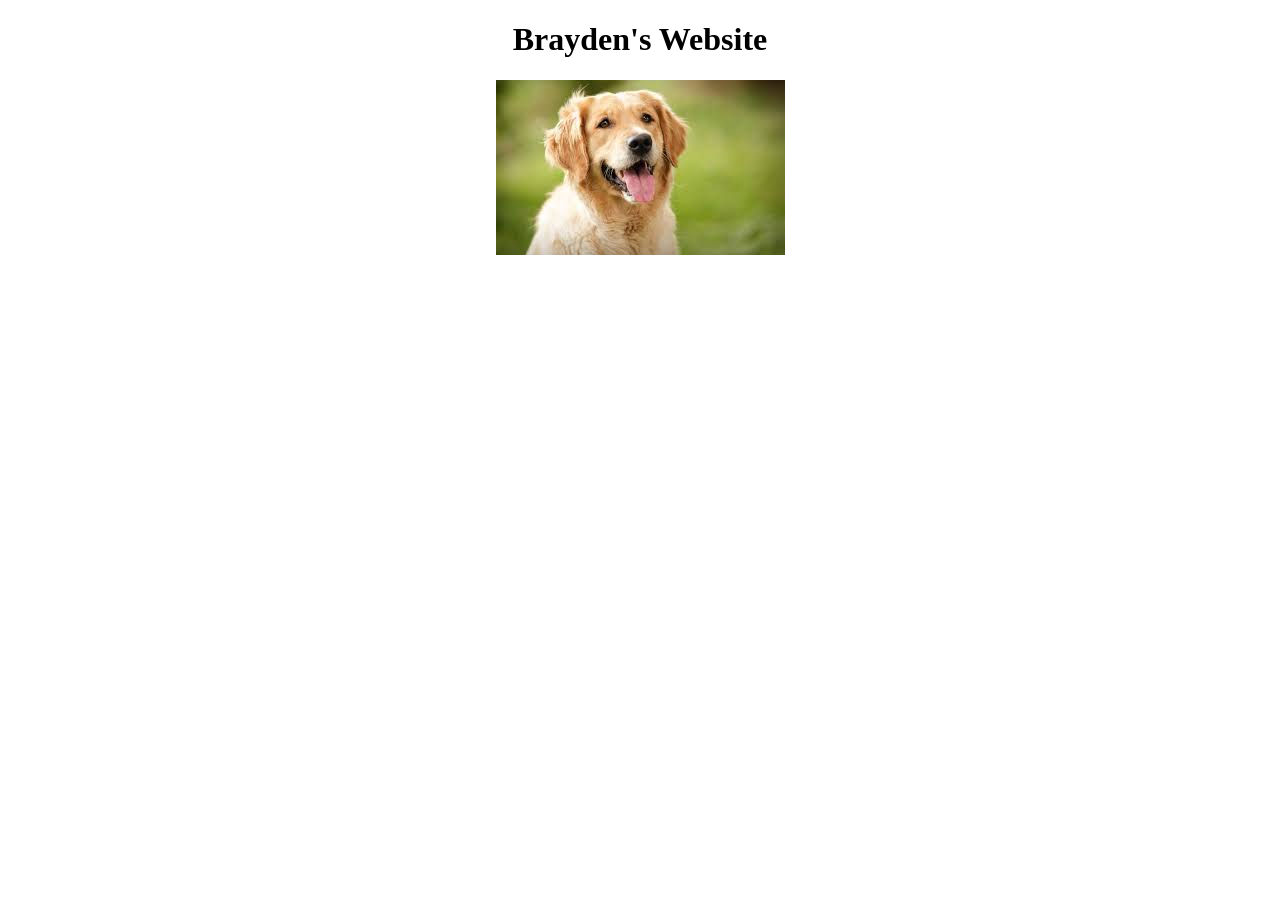
==== index.html @ c74372fc "Update index.html" ====
<!DOCTYPE html>
<html lang="en">
<head>
  <meta charset="UTF-8">
  <meta http-equiv="X-UA-Compatible" content="IE=edge">
  <meta name="viewport" content="width=device-width, initial-scale=1.0">
  <title>Brayden codepen CSP</title>
</head>
<body>
  <center>
  <h1> Brayden's Website </h1>
  <img src="[data-uri]">
</body>
</html>
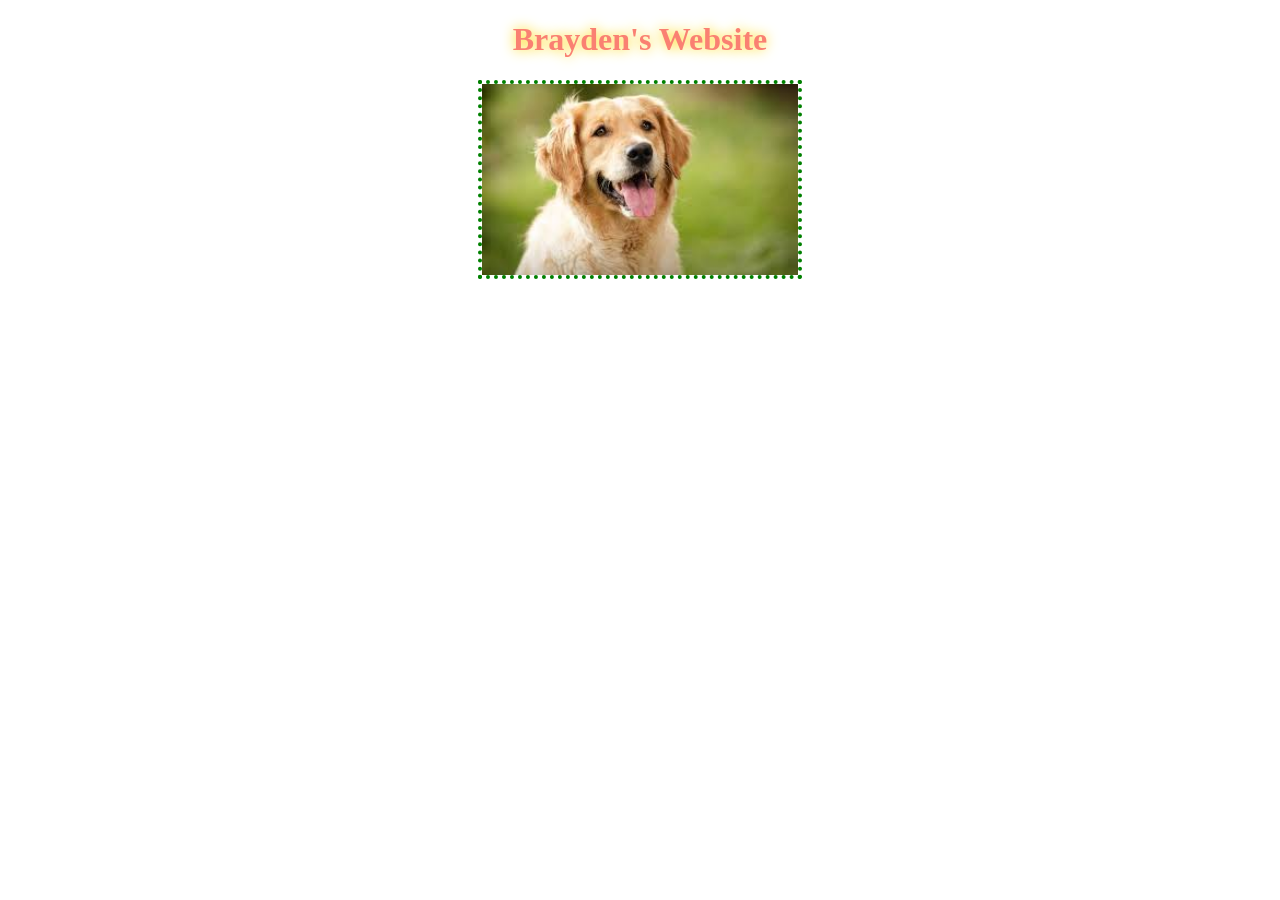
==== commit 319cd5b1: "Update index.html" ====
--- a/index.html
+++ b/index.html
@@ -6,7 +6,7 @@
   <meta http-equiv="X-UA-Compatible" content="IE=edge">
   <meta name="viewport" content="width=device-width, initial-scale=1.0">
   <title>Brayden codepen CSP</title>
-</head>
+</head> <link rel="stylesheet" href="style.css">
 <body>
   <center>
   <h1> Brayden's Website </h1>
--- a/style.css
+++ b/style.css
@@ -0,0 +1,19 @@
+body {
+img {
+  width: 25%;
+  border: green 4px dotted;
+}
+
+body {
+  background-color: wheat;
+}
+h1 {
+  color: salmon;
+  text decoration: wavy 8px brown underline;
+    text-shadow: 0 0 13px gold;
+}
+
+img:hover {
+   <img src="img_snowtops.jpg" class="w3-circle" alt="Norway" style="width:50%">
+}
+}
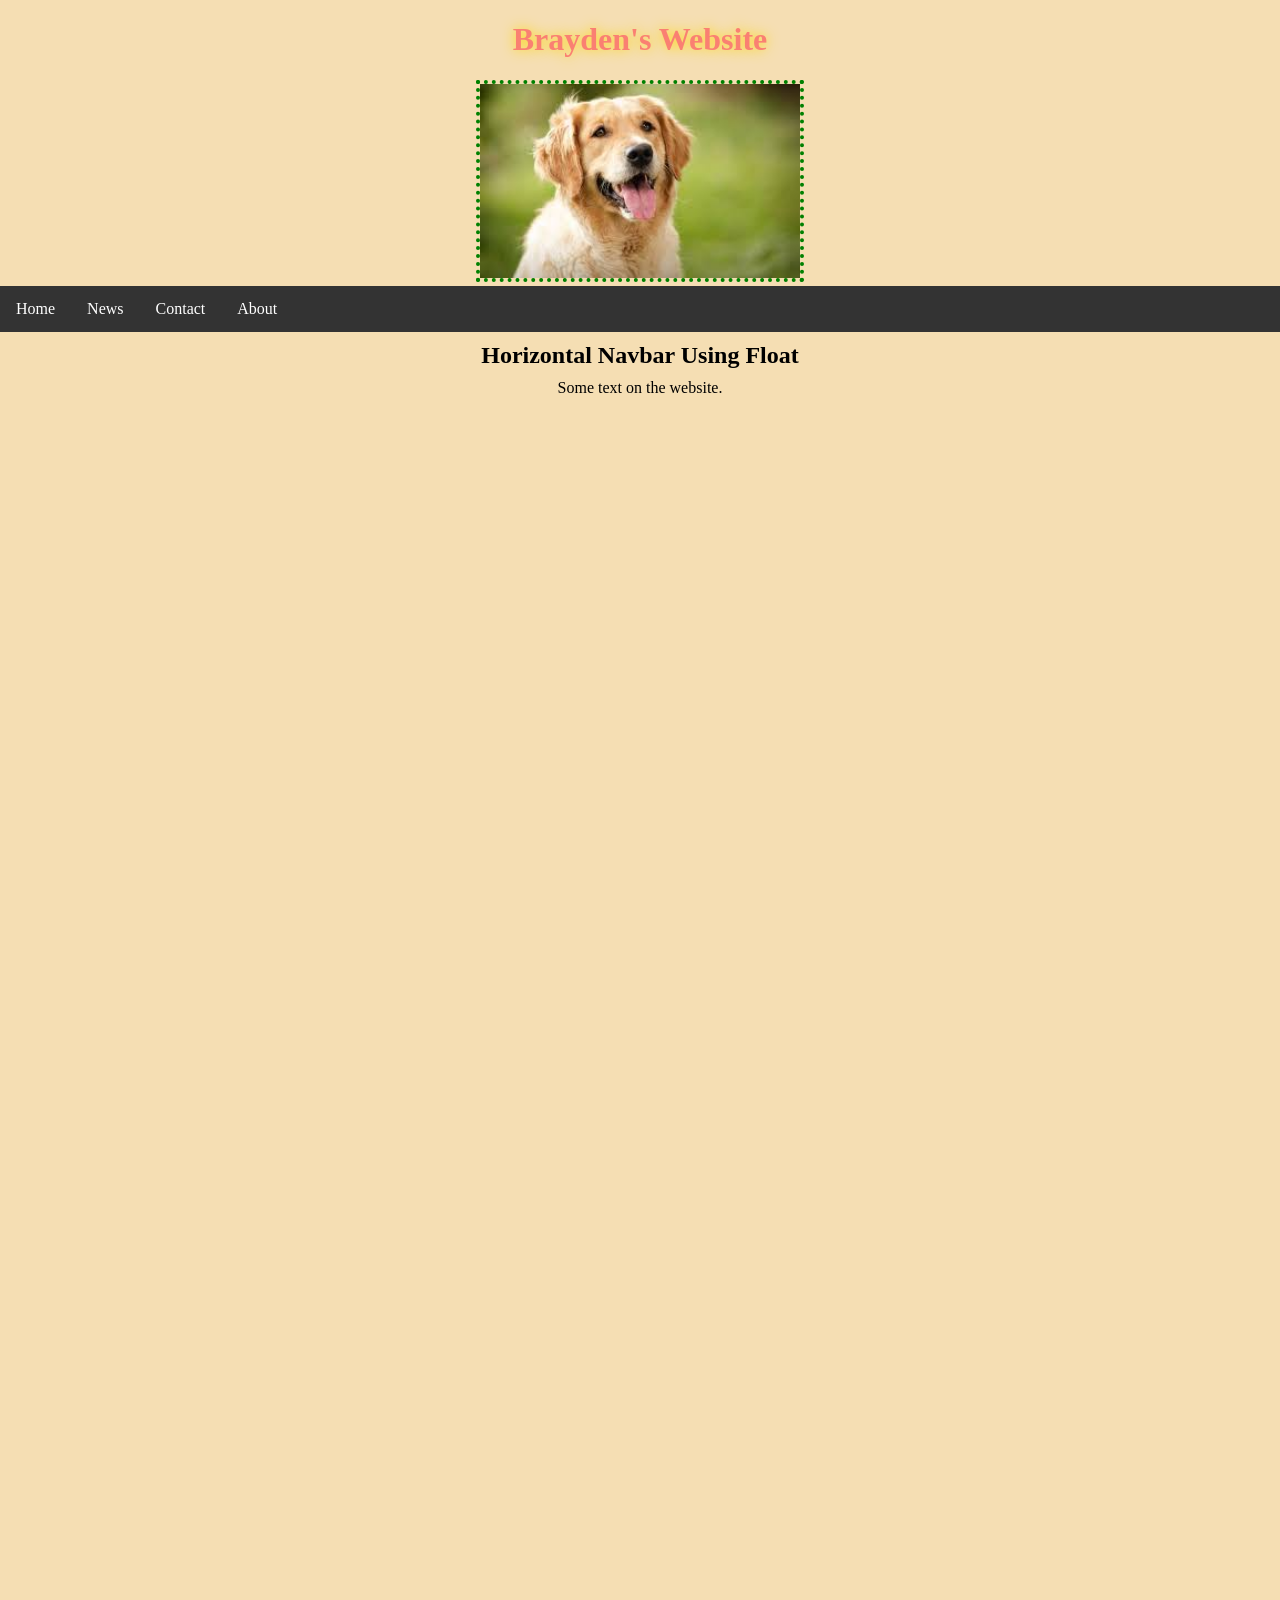
==== commit b8ae0acf: "Update index.html" ====
--- a/index.html
+++ b/index.html
@@ -2,16 +2,85 @@
 <!DOCTYPE html>
 <html lang="en">
 <head>
+  <link rel="stylesheet" href="style.css">
+  <link rel="icon" type="image/x-icon" href="link to image">
   <meta charset="UTF-8">
   <meta http-equiv="X-UA-Compatible" content="IE=edge">
   <meta name="viewport" content="width=device-width, initial-scale=1.0">
   <title>Brayden codepen CSP</title>
-</head> <link rel="stylesheet" href="style.css">
+</head>
 <body>
   <center>
   <h1> Brayden's Website </h1>
   <img src="[data-uri]">
 </body>
+  <html lang="en">
+<head>
+  <meta charset="UTF-8">
+  <meta http-equiv="X-UA-Compatible" content="IE=edge">
+  <meta name="viewport" content="width=device-width, initial-scale=1.0">
+  <title>Document</title>
+</head>
+<body>
+  <html>
+<head>
+<style>
+body {
+  margin: 0;
+  padding: 0;
+}
+
+h2, p {
+  margin: 10px;
+}
+
+ul {
+  list-style-type: none;
+  margin: 0;
+  padding: 0;
+  overflow: hidden;
+  background-color: #333333;
+}
+
+ul li {
+  float: left;
+}
+
+ul li a {
+  display: block;
+  color: white;
+  text-align: center;
+  padding: 14px 16px;
+  text-decoration: none;
+}
+
+ul li a:hover {
+  background-color: #111111;
+}
+</style>
+</head>
+<body>
+
+<ul>
+  <li><a href="#home">Home</a></li>
+  <li><a href="#news">News</a></li>
+  <li><a href="#contact">Contact</a></li>
+  <li><a href="#about">About</a></li>
+</ul>
+
+<h2>Horizontal Navbar Using Float</h2>
+
+<p>Some text on the website.</p>
+
+</body>
+</html>
+
+
+  <iframe width="392" height="620" style="border: 0px;" src="https://studio.code.org/projects/applab/FqOI1F18-bT86-2FF1-98NE-FF6vT8FOzOzz/embed?nosource"></iframe>
+  <br>
+  <iframe width="392" height="620" style="border: 0px;" src="https://studio.code.org/projects/applab/IvEjz2j6-E12v-22Iv-q8b8-zIIz29z2OTF2/embed?nosource"></iframe>
+</body>
+</html>
 </html>
 
 
--- a/style.css
+++ b/style.css
@@ -1,4 +1,4 @@
-body {
+
 img {
   width: 25%;
   border: green 4px dotted;
@@ -16,4 +16,4 @@
 img:hover {
    <img src="img_snowtops.jpg" class="w3-circle" alt="Norway" style="width:50%">
 }
-}
+
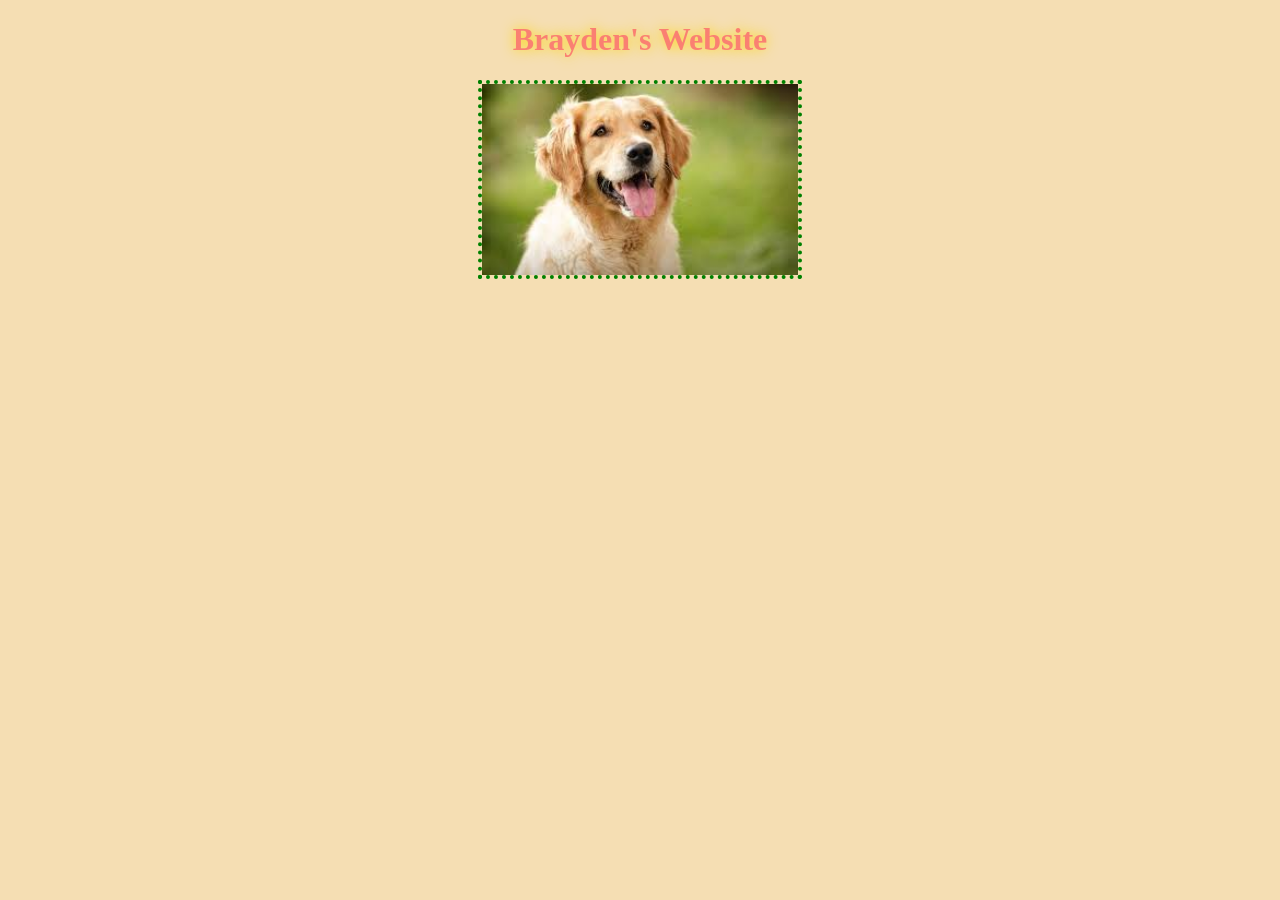
==== commit 2606c9c0: "Update index.html" ====
--- a/index.html
+++ b/index.html
@@ -14,73 +14,6 @@
   <h1> Brayden's Website </h1>
   <img src="[data-uri]">
 </body>
-  <html lang="en">
-<head>
-  <meta charset="UTF-8">
-  <meta http-equiv="X-UA-Compatible" content="IE=edge">
-  <meta name="viewport" content="width=device-width, initial-scale=1.0">
-  <title>Document</title>
-</head>
-<body>
-  <html>
-<head>
-<style>
-body {
-  margin: 0;
-  padding: 0;
-}
-
-h2, p {
-  margin: 10px;
-}
-
-ul {
-  list-style-type: none;
-  margin: 0;
-  padding: 0;
-  overflow: hidden;
-  background-color: #333333;
-}
-
-ul li {
-  float: left;
-}
-
-ul li a {
-  display: block;
-  color: white;
-  text-align: center;
-  padding: 14px 16px;
-  text-decoration: none;
-}
-
-ul li a:hover {
-  background-color: #111111;
-}
-</style>
-</head>
-<body>
-
-<ul>
-  <li><a href="#home">Home</a></li>
-  <li><a href="#news">News</a></li>
-  <li><a href="#contact">Contact</a></li>
-  <li><a href="#about">About</a></li>
-</ul>
-
-<h2>Horizontal Navbar Using Float</h2>
-
-<p>Some text on the website.</p>
-
-</body>
-</html>
-
-
-  <iframe width="392" height="620" style="border: 0px;" src="https://studio.code.org/projects/applab/FqOI1F18-bT86-2FF1-98NE-FF6vT8FOzOzz/embed?nosource"></iframe>
-  <br>
-  <iframe width="392" height="620" style="border: 0px;" src="https://studio.code.org/projects/applab/IvEjz2j6-E12v-22Iv-q8b8-zIIz29z2OTF2/embed?nosource"></iframe>
-</body>
-</html>
 </html>
 
 
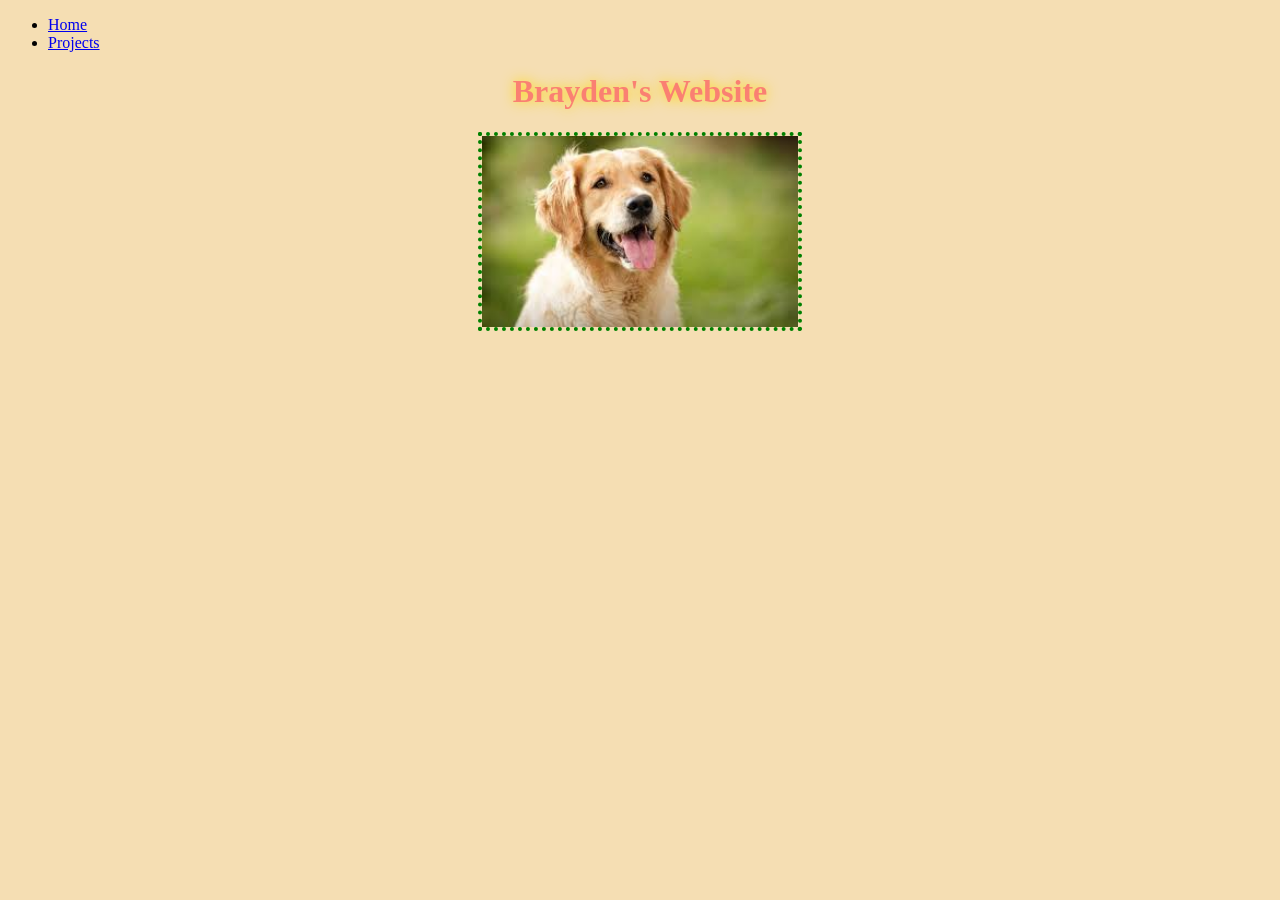
==== commit 73662db1: "Update index.html" ====
--- a/index.html
+++ b/index.html
@@ -10,6 +10,12 @@
   <title>Brayden codepen CSP</title>
 </head>
 <body>
+  <nav>
+     <ul>
+        <li><a href="index.html">Home</a></li>
+        <li><a href="CSPprojects.html">Projects</a></li>
+    </ul>
+  </nav>
   <center>
   <h1> Brayden's Website </h1>
   <img src="[data-uri]">
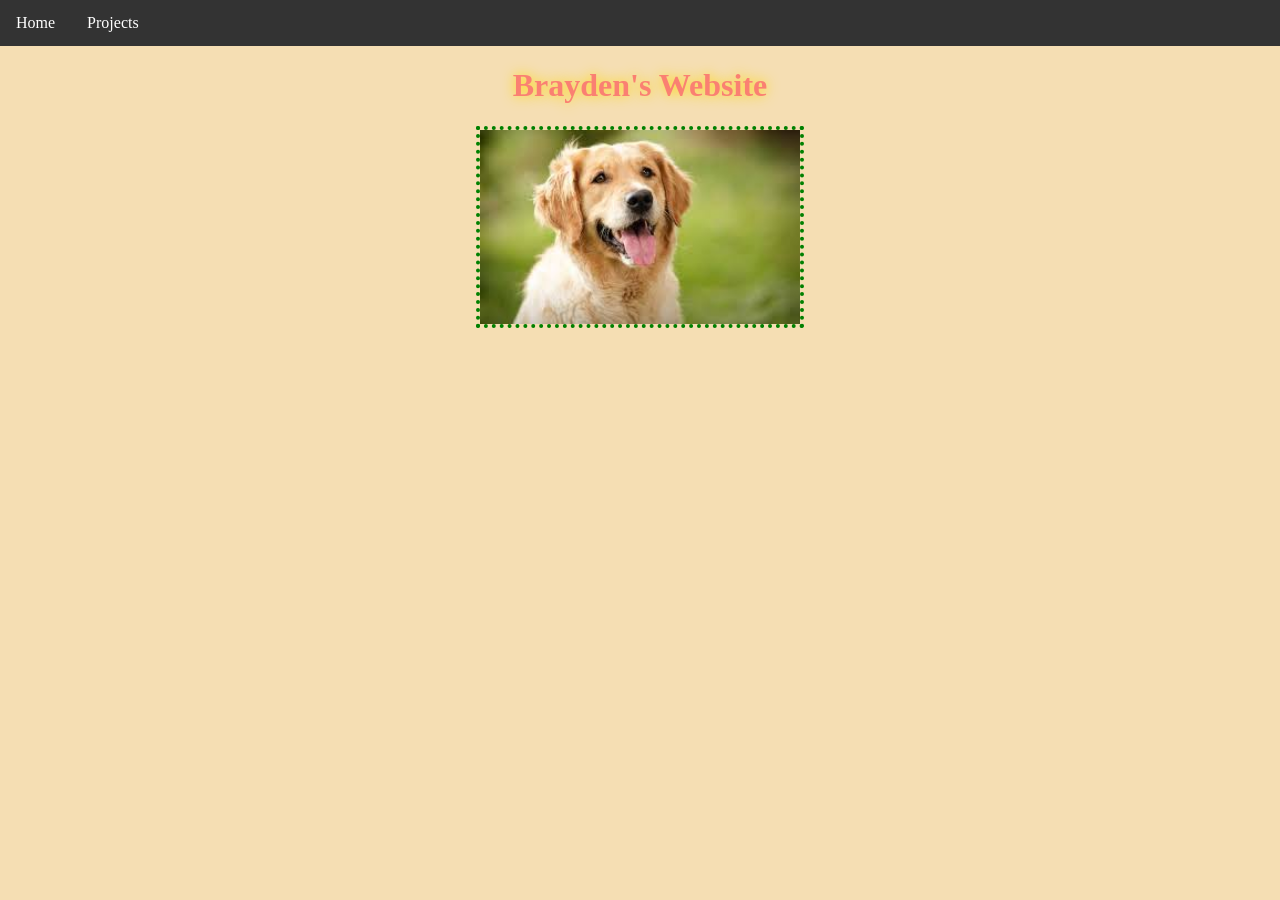
==== commit 7722ee59: "Update index.html" ====
--- a/index.html
+++ b/index.html
@@ -10,6 +10,40 @@
   <title>Brayden codepen CSP</title>
 </head>
 <body>
+ <style>
+body {
+  margin: 0;
+  padding: 0;
+}
+
+h2, p {
+  margin: 10px;
+}
+
+ul {
+  list-style-type: none;
+  margin: 0;
+  padding: 0;
+  overflow: hidden;
+  background-color: #333333;
+}
+
+ul li {
+  float: left;
+}
+
+ul li a {
+  display: block;
+  color: white;
+  text-align: center;
+  padding: 14px 16px;
+  text-decoration: none;
+}
+
+ul li a:hover {
+  background-color: #111111;
+}
+</style>
   <nav>
      <ul>
         <li><a href="index.html">Home</a></li>
